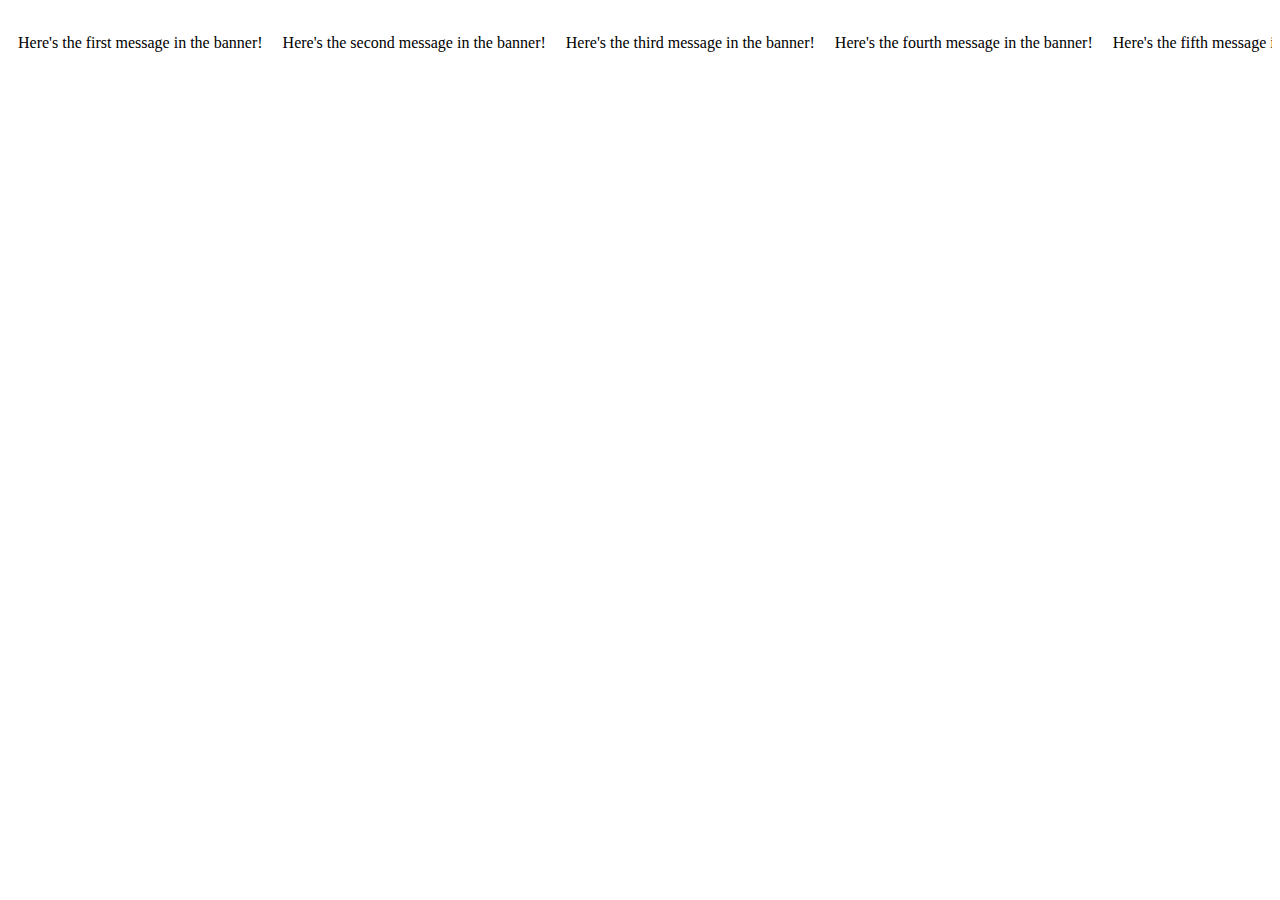
==== Static Web/index.html @ 91e61190 "static web assignment upload" ====
<!DOCTYPE html>
<html lang="en">
<head>
    <meta charset="UTF-8">
    <meta http-equiv="X-UA-Compatible" content="IE=edge">
    <meta name="viewport" content="width=device-width, initial-scale=1.0">
    <link rel="stylesheet" href="style.css">
    <title>Document</title>
</head>
<body>
    <div class="banner-container">
        <div class="banner-content">
          <p>Here's the first message in the banner!</p>
          <p>Here's the second message in the banner!</p>
          <p>Here's the third message in the banner!</p>
          <p>Here's the fourth message in the banner!</p>
          <p>Here's the fifth message in the banner!</p>
        </div>
      </div>
    
      
</body>
</html>
---- Static Web/style.css ----
.banner-container {
  overflow: hidden;
  height: 50px; /* set the height of the banner */
}

.banner-content {
  display: flex;
  animation: scroll-left 20s linear infinite; /* set the animation to scroll left */
}

.banner-content p {
  padding: 10px; /* add padding to the messages */
  white-space: nowrap; /* prevent the messages from wrapping */
}

@keyframes scroll-left {
  0% {
    transform: translateX(0);
  }
  100% {
    transform: translateX(-100%);
  }
}
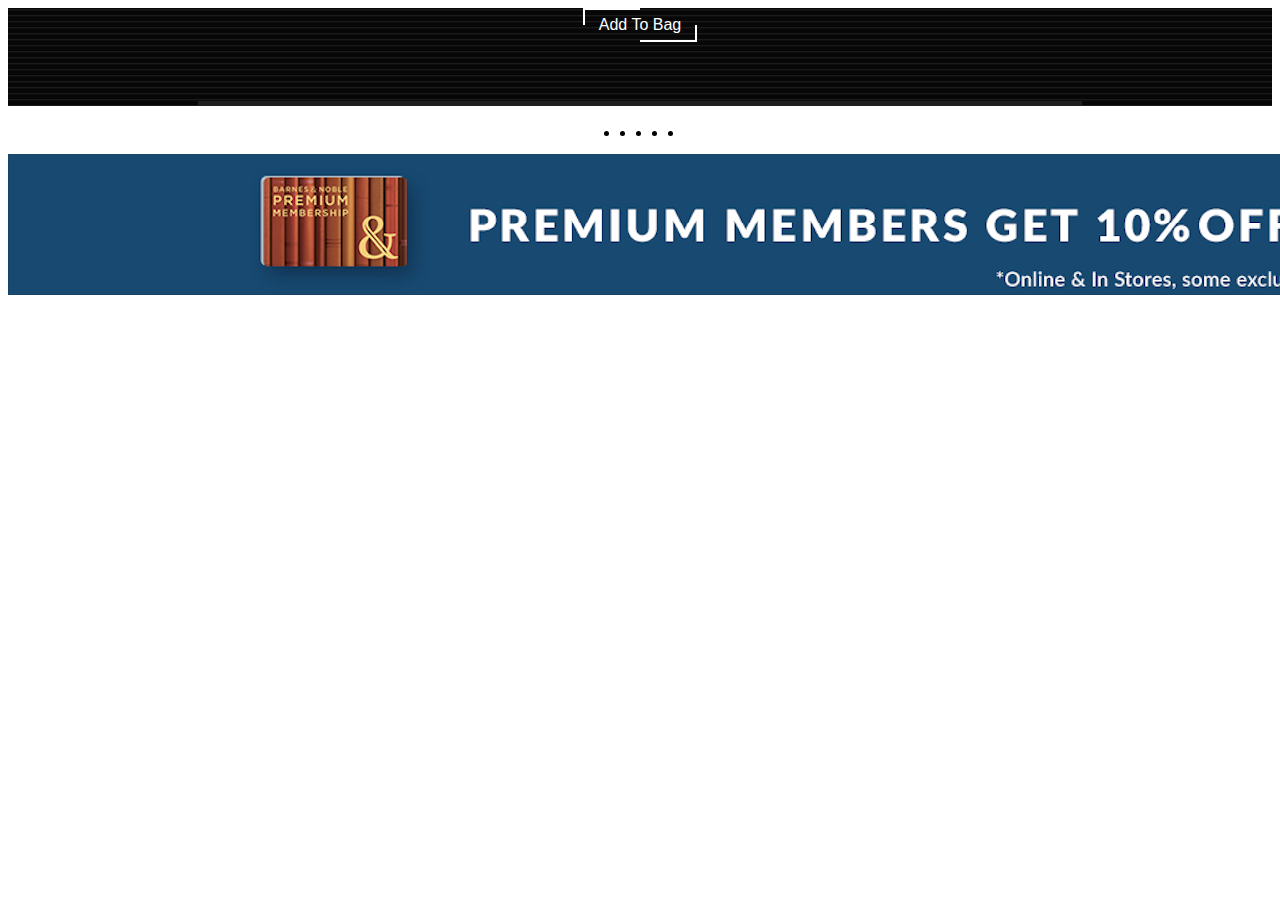
==== commit 9019a799: "update" ====
--- a/Static Web/index.html
+++ b/Static Web/index.html
@@ -8,16 +8,44 @@
     <title>Document</title>
 </head>
 <body>
-    <div class="banner-container">
-        <div class="banner-content">
-          <p>Here's the first message in the banner!</p>
-          <p>Here's the second message in the banner!</p>
-          <p>Here's the third message in the banner!</p>
-          <p>Here's the fourth message in the banner!</p>
-          <p>Here's the fifth message in the banner!</p>
-        </div>
-      </div>
-    
-      
+  <div class="category">
+    <div id="button">
+      <a href="" class="button"><button>Add To Bag</button></a>
+      <div class="cover"></div>
+    </div>  
+  </div>
+  <ul class="social_networks">
+    <li><a href="https://www.facebook.com/TheFolioSociety" title="Facebook" target="_blank" rel="noopener" aria-label="Facebook">
+        <svg viewBox="0 0 100 100" class="icon facebook_icon">
+            <use xlink:href="#facebook_icon"></use>
+        </svg>
+    </a>
+</li>
+    <li><a href="https://twitter.com/foliosociety" title="Twitter" target="_blank" rel="noopener" aria-label="Twitter">
+        <svg viewBox="0 0 100 100" class="icon twitter_icon">
+            <use xlink:href="#twitter_icon"></use>
+        </svg>
+    </a>
+</li>
+    <li><a href="https://www.pinterest.co.uk/thefoliosociety/" title="Pinterest" target="_blank" rel="noopener" aria-label="Pinterest">
+        <svg viewBox="0 0 100 100" class="icon pinterest_icon">
+            <use xlink:href="#pinterest_icon"></use>
+        </svg>
+    </a>
+</li>
+    <li><a href="https://www.instagram.com/foliosociety/" title="Instagram" target="_blank" rel="noopener" aria-label="Instagram">
+        <svg viewBox="0 0 100 100" class="icon instagram_icon">
+            <use xlink:href="#instagram_icon"></use>
+        </svg>
+    </a>
+</li>
+    <li><a href="https://www.youtube.com/user/TheFolioSociety" title="Youtube" target="_blank" rel="noopener" aria-label="Youtube">
+        <svg viewBox="0 0 100 100" class="icon youtube_icon">
+            <use xlink:href="#youtube_icon"></use>
+        </svg>
+    </a>
+</li>
+</ul>  
+<img src="screenshot_banner.png" alt=""> 
 </body>
 </html>--- a/Static Web/style.css
+++ b/Static Web/style.css
@@ -1,25 +1,104 @@
+.category,.category #button{position:relative}.category #button .cover:after,.category #button .cover:before{content:"";position:absolute;z-index:200;width:2px;height:50%;background:#fff;transition:.3s ease-in-out}.category{display:flex;flex-direction:column;justify-content:space-between;align-items:center;margin:0;background:#222;background-image:repeating-linear-gradient(to bottom,transparent 7px,rgba(0,0,0,.8) 9px,rgba(0,0,0,.8) 13px,transparent 13px);padding:0 0 4rem}.category:before{content:"";position:absolute;bottom:.2%;width:70%;height:.5vh;background:#1f1f1f}.category #button .button{z-index:200}.category #button .button button{background-color:transparent;color:#fff;padding:.5rem 1rem;font-family:Montserrat,sans-serif;font-size:1rem;font-weight:300;border:none;position:relative;transition:.3s ease-in-out;z-index:200}.category #button .cover{position:absolute;top:0;width:100%;height:100%;background:linear-gradient(to right,#fff 50%,transparent 50%) top,linear-gradient(to left,#fff 50%,transparent 50%) bottom;background-repeat:no-repeat;background-size:100% 2px;transition:.3s ease-in-out}.category #button .cover:after{right:0;bottom:0}.category #button .cover:before{left:0;top:0}.category #button .button button:hover{cursor:pointer;background-color:#00ff78;color:#000;scale:1.1;box-shadow:0 0 25px 3px #00fF788d;transition:.3s ease-in-out}.category #button .button:hover+.cover{scale:1.1;opacity:0;transition:.3s ease-in-out}
 
-.banner-container {
-  overflow: hidden;
-  height: 50px; /* set the height of the banner */
+
+.category #button {
+  position: relative;
 }
 
-.banner-content {
-  display: flex;
-  animation: scroll-left 20s linear infinite; /* set the animation to scroll left */
+.category #button .button {
+  z-index: 300;
 }
 
-.banner-content p {
-  padding: 10px; /* add padding to the messages */
-  white-space: nowrap; /* prevent the messages from wrapping */
+.category #button .button button{
+  background-color: transparent;
+  color: #FFF;
+  padding: 0.5rem 1rem;
+  font-family: 'Montserrat', sans-serif;
+  font-size: 1rem;
+  font-weight: 300;
+  border: none;
+  position: relative;
+  transition: all 0.3s ease-in-out;
+  z-index: 300;
 }
 
-@keyframes scroll-left {
-  0% {
-    transform: translateX(0);
-  }
-  100% {
-    transform: translateX(-100%);
-  }
+.category #button .cover {
+  position: absolute;
+  top: 0;
+  width: 100%;
+  height: 100%;
+  background:linear-gradient(to right, #FFF 50%, transparent 50%) top,
+  linear-gradient(to left, #FFF 50%, transparent 50%) bottom;
+  background-repeat: no-repeat;
+  background-size:100% 2px;
+  transition: all 0.3s ease-in-out;
 }
 
+.category #button .cover:after {
+  content : "";
+  position: absolute;
+  right    : 0;
+  z-index: 300;
+  bottom  : 0;
+  width  : 2px;
+  height   : 50%;
+  background: #FFF;
+  transition: all 0.3s ease-in-out;
+}
+
+.category #button .cover:before {
+  content : "";
+  position: absolute;
+  left    : 0;
+  z-index: 300;
+  top  : 0;
+  width  : 2px;
+  height   : 50%; 
+  background: #FFF;
+  transition: all 0.3s ease-in-out;
+}
+
+
+
+.category #button .button button:hover {
+  cursor: pointer;
+  background-color: #00FF78;
+  color: #000;
+  scale: 1.1;
+  box-shadow: 0px 0px 25px 3px #00FF788d;
+  transition: all 0.3s ease-in-out;
+}
+
+.category #button .button:hover + .cover {
+  scale: 1.1;
+  opacity: 0;
+  transition: all 0.3s ease-in-out;
+}
+
+.footer_title p {
+  font-family: 'Montserrat', sans-serif;
+  font-size: 0.75rem;
+  font-weight: 300;
+  margin: 0;
+  color: #fff;
+}
+
+.social_networks {
+  display: flex;
+  flex-direction: row;
+  justify-content: center;
+  align-items: center;
+  margin: 1rem 0;
+}
+
+.social_networks .icon {
+  width: 1rem;
+  height: 1rem;
+  display: block;
+}
+
+dark brick {
+background: #112 url(//images.weserv.nl/?url=i.imgur.com/6QJjYMe.jpg)  center no-repeat;
+background-size:cover;
+margin:0
+}
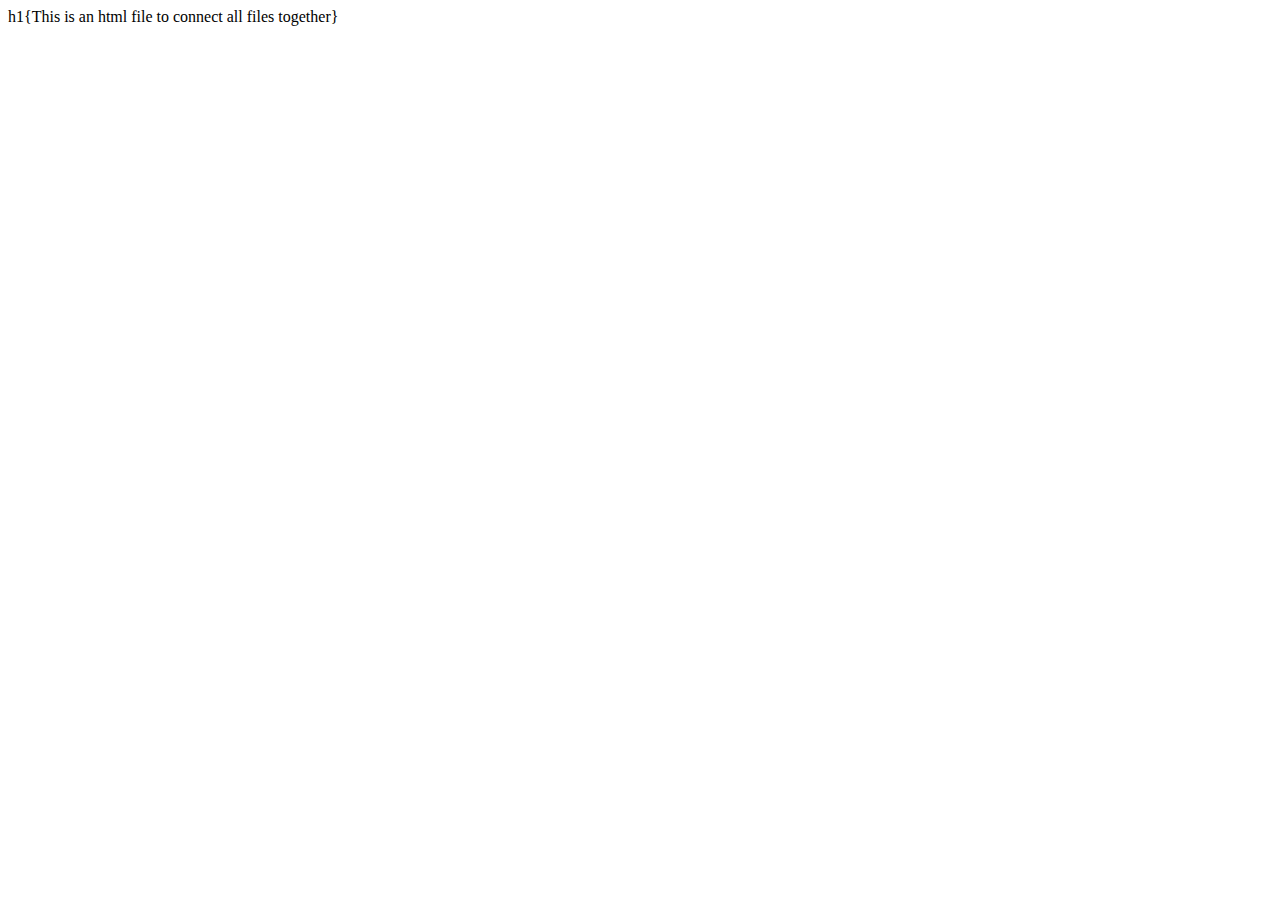
==== commit af3a7214: "update" ====
--- a/Static Web/index.html
+++ b/Static Web/index.html
@@ -8,44 +8,6 @@
     <title>Document</title>
 </head>
 <body>
-  <div class="category">
-    <div id="button">
-      <a href="" class="button"><button>Add To Bag</button></a>
-      <div class="cover"></div>
-    </div>  
-  </div>
-  <ul class="social_networks">
-    <li><a href="https://www.facebook.com/TheFolioSociety" title="Facebook" target="_blank" rel="noopener" aria-label="Facebook">
-        <svg viewBox="0 0 100 100" class="icon facebook_icon">
-            <use xlink:href="#facebook_icon"></use>
-        </svg>
-    </a>
-</li>
-    <li><a href="https://twitter.com/foliosociety" title="Twitter" target="_blank" rel="noopener" aria-label="Twitter">
-        <svg viewBox="0 0 100 100" class="icon twitter_icon">
-            <use xlink:href="#twitter_icon"></use>
-        </svg>
-    </a>
-</li>
-    <li><a href="https://www.pinterest.co.uk/thefoliosociety/" title="Pinterest" target="_blank" rel="noopener" aria-label="Pinterest">
-        <svg viewBox="0 0 100 100" class="icon pinterest_icon">
-            <use xlink:href="#pinterest_icon"></use>
-        </svg>
-    </a>
-</li>
-    <li><a href="https://www.instagram.com/foliosociety/" title="Instagram" target="_blank" rel="noopener" aria-label="Instagram">
-        <svg viewBox="0 0 100 100" class="icon instagram_icon">
-            <use xlink:href="#instagram_icon"></use>
-        </svg>
-    </a>
-</li>
-    <li><a href="https://www.youtube.com/user/TheFolioSociety" title="Youtube" target="_blank" rel="noopener" aria-label="Youtube">
-        <svg viewBox="0 0 100 100" class="icon youtube_icon">
-            <use xlink:href="#youtube_icon"></use>
-        </svg>
-    </a>
-</li>
-</ul>  
-<img src="screenshot_banner.png" alt=""> 
+    h1{This is an html file to connect all files together}
 </body>
 </html>